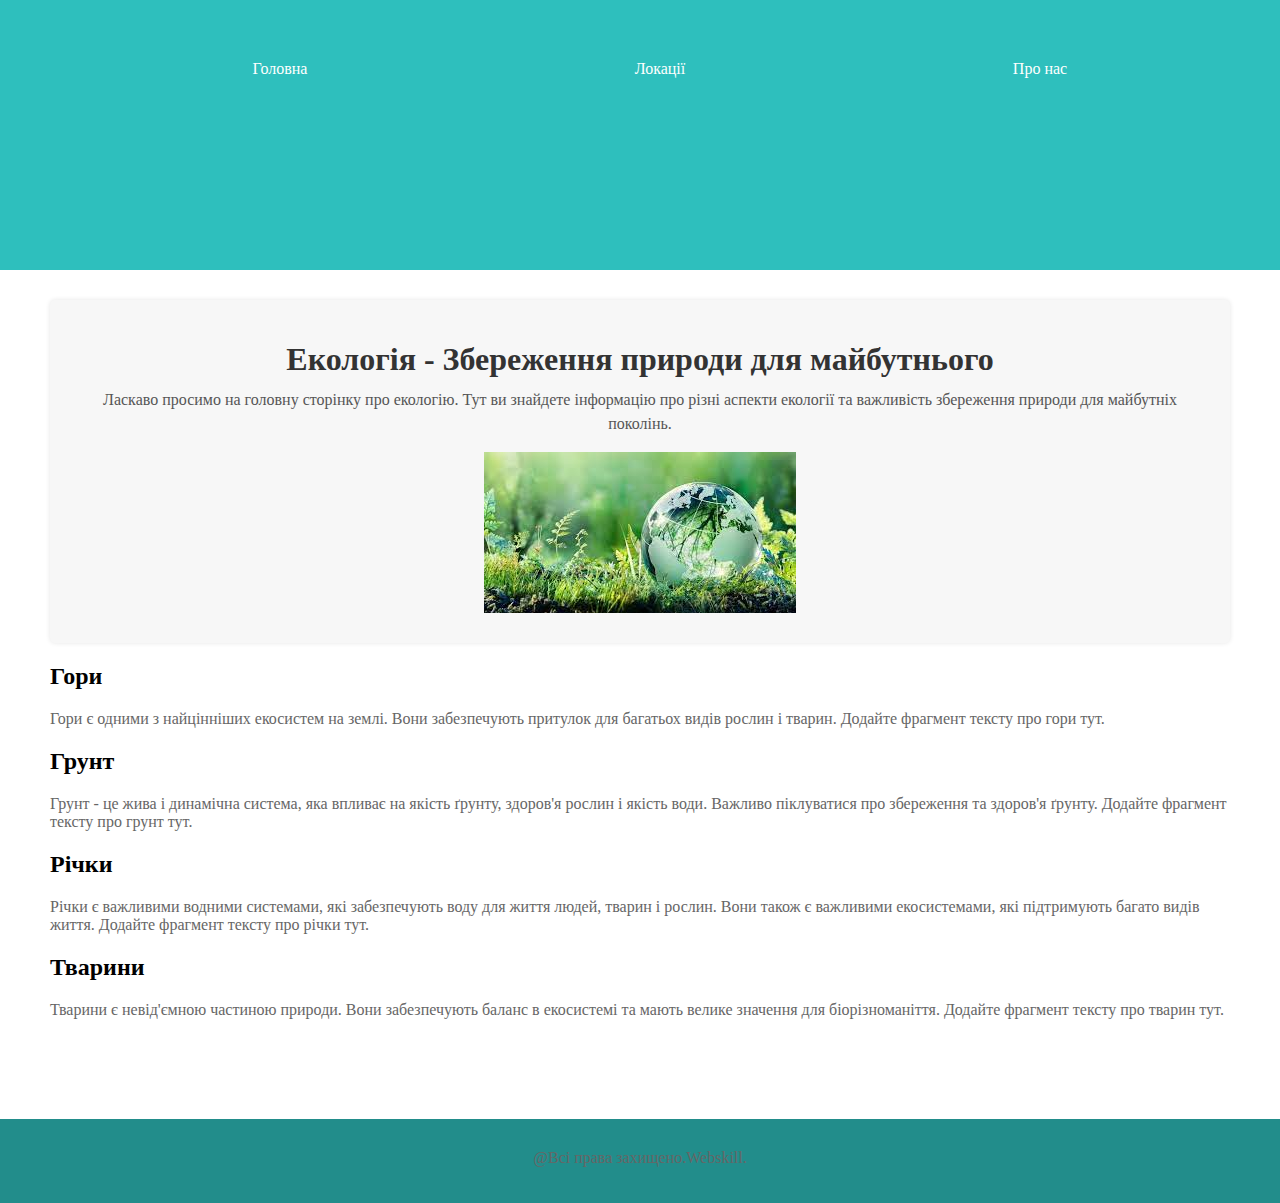
==== index.html @ ee74ea45 "first commit" ====
<!DOCTYPE html>
<html>
  <head>
    <link rel="stylesheet" href="style.css" />
  </head>
  <body>
    <header>
      <div class="header-background"></div>
      <nav>
        <ul class="nav-menu">
          <li><a href="index.html">Головна</a></li>
          <li>
            <a href="">Локації</a>
            <ul class="menu-loc">
              <li><a href="mountains.html">Гори</a></li>
              <li><a href="ground.html">Грунт</a></li>
              <li><a href="richku.html">Рослини</a></li>
              <li><a href="tvarunu.html">Тварини</a></li>
            </ul>
          </li>
		  <li><a href="about.html">Про нас</a></li>
        </ul>
      </nav>
    </header>
    <main class="main-container">
      <div align="center" class="content">
        <h1 >Екологія - Збереження природи для майбутнього</h1>
        <p>
          Ласкаво просимо на головну сторінку про екологію. Тут ви знайдете
          інформацію про різні аспекти екології та важливість збереження природи
          для майбутніх поколінь.
        </p>
        <img
          src="[data-uri]"
          alt="Екологія"
          class="main-image"
        />
      </div>
      <h2>Гори</h2>
      <p>
        Гори є одними з найцінніших екосистем на землі. Вони забезпечують
        притулок для багатьох видів рослин і тварин. Додайте фрагмент тексту про
        гори тут.
      </p>

      <h2>Грунт</h2>
      <p>
        Грунт - це жива і динамічна система, яка впливає на якість ґрунту,
        здоров'я рослин і якість води. Важливо піклуватися про збереження та
        здоров'я ґрунту. Додайте фрагмент тексту про грунт тут.
      </p>

      <h2>Річки</h2>
      <p>
        Річки є важливими водними системами, які забезпечують воду для життя
        людей, тварин і рослин. Вони також є важливими екосистемами, які
        підтримують багато видів життя. Додайте фрагмент тексту про річки тут.
      </p>

      <h2>Тварини</h2>
      <p>
        Тварини є невід'ємною частиною природи. Вони забезпечують баланс в
        екосистемі та мають велике значення для біорізноманіття. Додайте
        фрагмент тексту про тварин тут.
      </p>
    </main>
    <footer>
      <p align="center">@Всі права захищено.Webskill.</p>
    </footer>
  </body>
</html>
---- style.css ----
body {
	margin: 0;
	padding: 0;
}

ul {
	list-style-type: none;
}

nav {
	margin: 50px;
	height: 200px;
}

p {
	font-size: 16px;
	color: #666666;
	margin-top: 10px;
	animation: fadeIn 5s ease-in-out infinite;
}

img:hover {
	animation: zoomIn 0.3s ease-in-out forwards;
}

@keyframes zoomIn {
	from {
		transform: scale(1);
	}

	to {
		transform: scale(1.2);
	}
}


.header-background {
	background: #2ebfbd;
	width: 100%;
	height: 30%;
	top: 0;
	position: absolute;
	z-index: -1;
}

.nav-menu {
	display: flex;
	justify-content: space-around;
}

.menu-loc {
	display: none;
}

.nav-menu>li:hover ul {
	display: block;
}

.nav-menu li {
	position: relative;
}

.nav-menu a {
	display: block;
	padding: 10px;
	text-decoration: none;
	color: #fff;
}

.nav-menu ul {
	position: absolute;
	top: 100%;
	left: 0;
	background: #2ebfbd;
	padding: 0;
	opacity: 0;
	visibility: hidden;
	transition: opacity 0.3s ease, visibility 0.3s ease;
}

.nav-menu li {
	width: 100px;
	text-align: center;
}

.nav-menu li:hover ul {
	opacity: 1;
	visibility: visible;
}

.nav-menu li a {
	padding: 10px;
	color: #fff;
}

.nav-menu li:hover a {
	background: rgba(255, 255, 255, 0.2);
}

.menu-loc>li:hover {
	background: rgba(255, 255, 255, 0.2);
}

.main-container {
	margin: 0 50px;
}

.info-content {
	display: flex;
	justify-content: space-between;
	gap: 20px;
	margin: 20px 0;
}

.info-photo {
	width: 250px;
}

.info-photo>img {
	width: 100%;
	height: 100%;
	object-fit: cover;
}

.bn {
	flex: 10%;
}

.content {
	background-color: #f7f7f7;
	padding: 20px;
	border-radius: 5px;
	box-shadow: 0 0 5px rgba(0, 0, 0, 0.1);
}

.content h1 {
	color: #333;
	margin-bottom: 10px;
}

.content p {
	font-size: 16px;
	color: #555;
	line-height: 1.5;
}

.content img {
	max-width: 100%;
	height: auto;
	margin-top: 10px;
	margin-bottom: 10px;
	display: block;
}

@keyframes fadeIn {
	0% {
		opacity: 0;
		transform: translateY(-20px);
	}

	20% {
		opacity: 1;
		transform: translateY(0);
	}

	100% {
		opacity: 1;
		transform: translateY(0);
	}
}
.team{
	display: flex;
	flex-wrap: wrap;
	justify-content: center;
}
.team-card {
	width: 200px;
	margin: 20px;
}

.team-card img {
	width: 100%;
	max-height: 200px;
	object-fit: cover;
	border-radius: 50%;
}

.team-card p {
	margin-top: 10px;
}

footer {
	margin-top: 100px;
	background: #228d8b;
	padding: 20px;
}
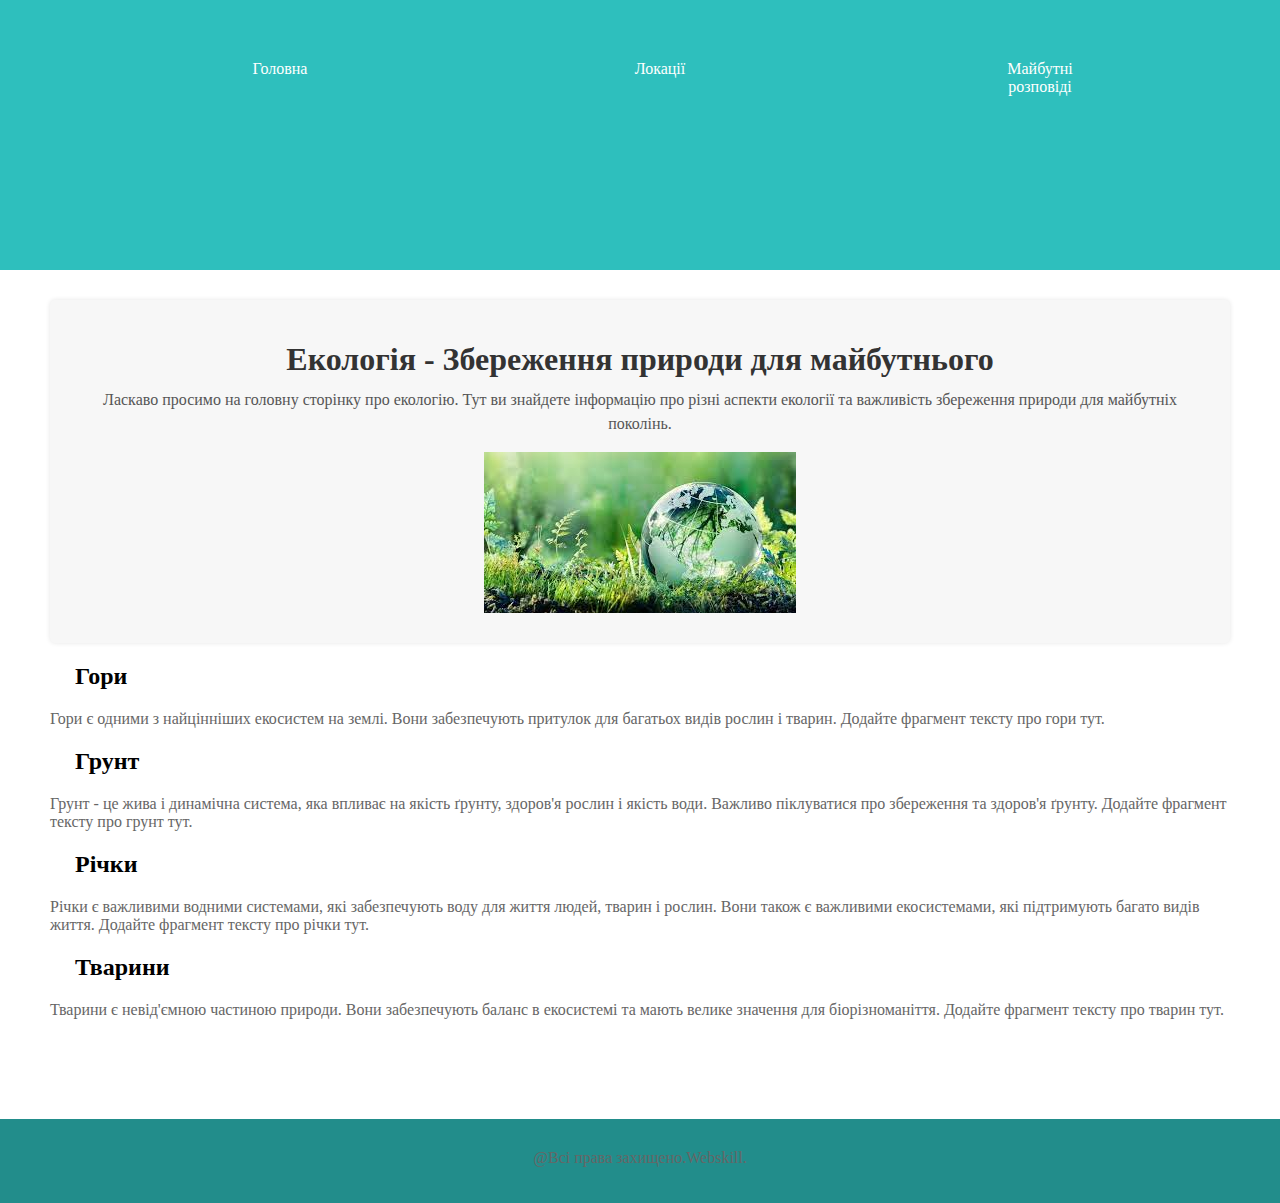
==== commit e6491f58: "change page about" ====
--- a/index.html
+++ b/index.html
@@ -18,7 +18,7 @@
               <li><a href="tvarunu.html">Тварини</a></li>
             </ul>
           </li>
-		  <li><a href="about.html">Про нас</a></li>
+		  <li><a href="about.html">Майбутні розповіді</a></li>
         </ul>
       </nav>
     </header>
--- a/style.css
+++ b/style.css
@@ -16,7 +16,7 @@
 	font-size: 16px;
 	color: #666666;
 	margin-top: 10px;
-	animation: fadeIn 5s ease-in-out infinite;
+	animation: fadeIn 10s ease-in-out infinite;
 }
 
 img:hover {
@@ -193,4 +193,11 @@
 	margin-top: 100px;
 	background: #228d8b;
 	padding: 20px;
-}+}
+h2{
+	animation: fadeIn 10s ease-in-out infinite;
+	margin-left:25px;
+}
+.kk{
+	margin-left:25px;
+}
